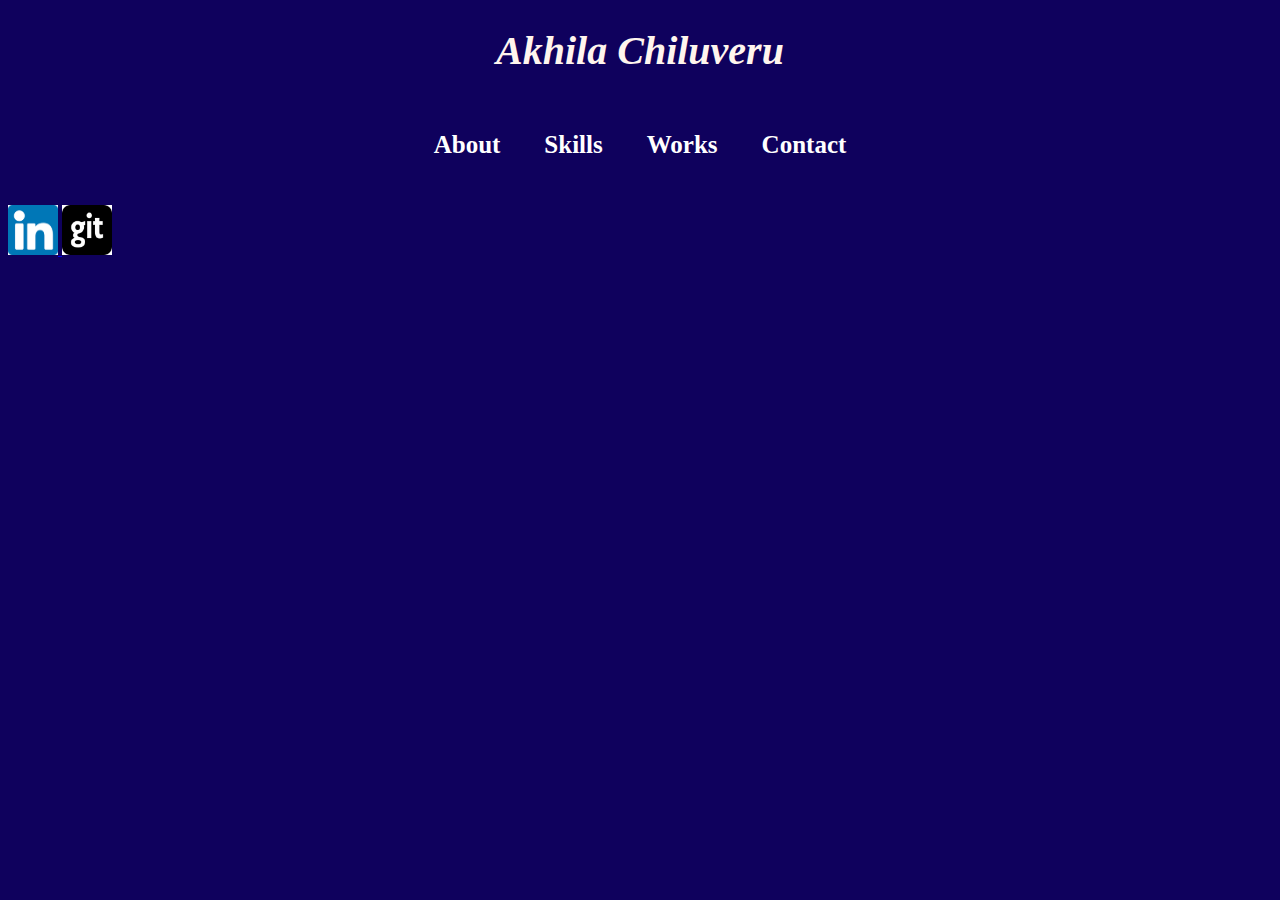
==== html/index.html @ ffb12eaf "initial folder structure with navbar logic added" ====
<!DOCTYPE html>
<html lang="en">
  <head>
    <meta charset="UTF-8" />
    <meta http-equiv="X-UA-Compatible" content="IE=edge" />
    <meta name="viewport" content="width=device-width, initial-scale=1.0" />
    <title>Akhila Chiluveru Portfolio</title>
    <link rel="stylesheet" href="../css/index.css" />
    <script derfer src="index.js"></script>
  </head>
  <body>
    <h1 class="myName">Akhila Chiluveru</h1>
    <header class="navbar">
      <nav role="navigation">
        <ul class="nav-list">
          <li class="list-item">
            <a class="nav-link" href="#">About</a>
          </li>

          <li class="list-item">
            <a class="nav-link" href="skills.html">Skills</a>
          </li>

          <li class="list-item">
            <a class="nav-link" href="works.html">Works</a>
          </li>

          <li class="list-item">
            <a class="nav-link" href="contact.html">Contact</a>
          </li>
        </ul>
      </nav>
    </header>

    <footer>
      <a href="https://www.linkedin.com/in/akhila-chiluveru/">
        <img alt="linkedin" src="../images/linkedin.png" width=50" height="50">
      </a>
      <a href="https://github.com/AkhilaChiluveru">
        <img alt="github" src="../images/github.jpg" width=50" height="50">
      </a>
    </footer>
  </body>
</html>
---- css/index.css ----
body {
  background-color: #0f015d;
}

.myName {
  color: seashell;
  font-style: italic;
  font-weight: bolder;
  font-size: 40px;
  text-align: center;
}
.nav-list {
  list-style: none;
  text-align: center;
  padding-left: 0%;
  margin-left: 0%;
}
.list-item {
  display: inline-block;
  padding: 30px 20px;
  font-size: 25px;
}
.nav-list :hover {
  color: rgb(135, 135, 241);
}
.nav-link {
  text-decoration: none;
  color: white;
  font-weight: bold;
}
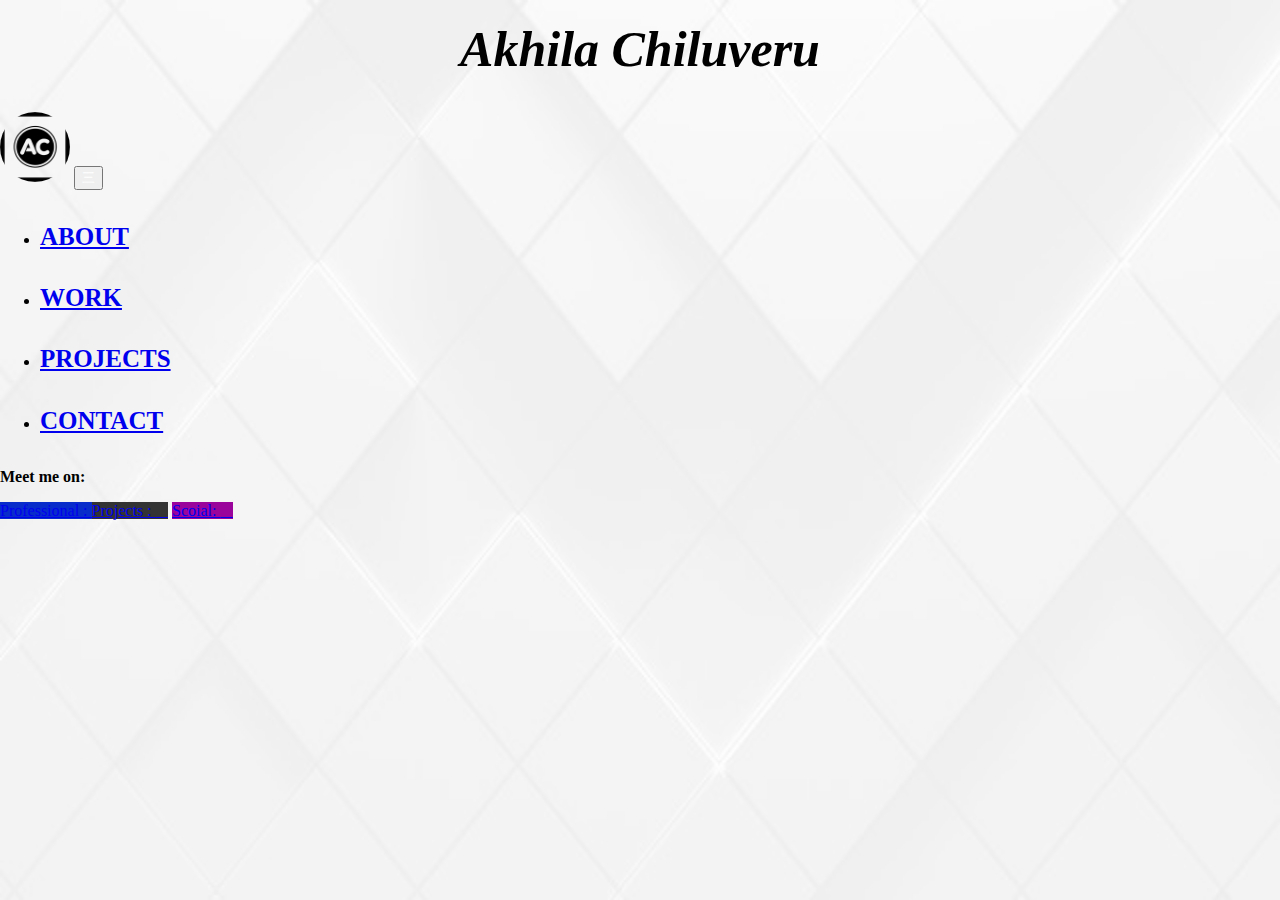
==== commit e38184a8: "Navbar&footer with bootstrap" ====
--- a/html/index.html
+++ b/html/index.html
@@ -4,41 +4,122 @@
     <meta charset="UTF-8" />
     <meta http-equiv="X-UA-Compatible" content="IE=edge" />
     <meta name="viewport" content="width=device-width, initial-scale=1.0" />
-    <title>Akhila Chiluveru Portfolio</title>
+    <title>Akhila chiluveru</title>
+    <link
+      href="https://cdn.jsdelivr.net/npm/bootstrap@5.0.2/dist/css/bootstrap.min.css"
+      rel="stylesheet"
+      integrity="sha384-EVSTQN3/azprG1Anm3QDgpJLIm9Nao0Yz1ztcQTwFspd3yD65VohhpuuCOmLASjC"
+      crossorigin="anonymous"
+    />
+
+    <link
+      rel="stylesheet"
+      href="https://cdnjs.cloudflare.com/ajax/libs/font-awesome/4.7.0/css/font-awesome.min.css"
+    />
+    <script
+      src="https://cdn.jsdelivr.net/npm/bootstrap@5.0.2/dist/js/bootstrap.min.js"
+      integrity="sha384-cVKIPhGWiC2Al4u+LWgxfKTRIcfu0JTxR+EQDz/bgldoEyl4H0zUF0QKbrJ0EcQF"
+      crossorigin="anonymous"
+    ></script>
+    <link
+      rel="stylesheet"
+      href="https://use.fontawesome.com/releases/v5.3.1/css/all.css"
+      integrity="sha384-mzrmE5qonljUremFsqc01SB46JvROS7bZs3IO2EmfFsd15uHvIt+Y8vEf7N7fWAU"
+      crossorigin="anonymous"
+    />
+
     <link rel="stylesheet" href="../css/index.css" />
-    <script derfer src="index.js"></script>
   </head>
   <body>
-    <h1 class="myName">Akhila Chiluveru</h1>
-    <header class="navbar">
-      <nav role="navigation">
-        <ul class="nav-list">
-          <li class="list-item">
-            <a class="nav-link" href="#">About</a>
-          </li>
+    <img id="background" src="../images/background.jpg" alt="background" />
 
-          <li class="list-item">
-            <a class="nav-link" href="skills.html">Skills</a>
-          </li>
+    <main>
+      <div>
+        <h1 class="myName">Akhila Chiluveru</h1>
+        <nav class="navbar navbar-expand-md navbar mb-3">
+          <div class="container-md">
+            <a class="navbar-brand">
+              <img
+                src="../images/Ac.png"
+                alt="AClogo"
+                class="mylogo"
+                height="70px"
+                width="70px"
+              />
+            </a>
+            <button
+              class="navbar-toggler collapsed bg-dark"
+              type="button"
+              data-bs-toggle="collapse"
+              data-bs-target="#collapsingNavbarMd"
+              aria-controls="collapsingNavbarMd"
+              aria-expanded="false"
+            >
+              <span class="navbar-toggler-icon text-center">三</span>
+            </button>
+            <div
+              class="navbar-collapse collapse justify-content-around"
+              id="collapsingNavbarMd"
+            >
+              <ul class="navbar-nav text-center nav-list">
+                <li class="nav-item p-2">
+                  <a href="#about" class="nav-link"
+                    ><h4 class="my-menu-item text-dark">ABOUT</h4>
+                  </a>
+                </li>
+                <li class="nav-item p-2">
+                  <a href="works.html" class="nav-link"
+                    ><h4 class="my-menu-item text-dark">WORK</h4></a
+                  >
+                </li>
+                <li class="nav-item p-2">
+                  <a href="projects.html" class="nav-link"
+                    ><h4 class="my-menu-item text-dark">PROJECTS</h4>
+                  </a>
+                </li>
+                <li class="nav-item p-2">
+                  <a href="contact.html" class="nav-link"
+                    ><h4 class="my-menu-item text-dark">CONTACT</h4></a
+                  >
+                </li>
+              </ul>
+            </div>
+          </div>
+        </nav>
+      </div>
+    </main>
+    <!-- Footer -->
+    <footer class="fixed-bottom text-center">
+      <div class="container my-5">
+        <section class="justify-content-center">
+          <p><strong>Meet me on: </strong></p>
 
-          <li class="list-item">
-            <a class="nav-link" href="works.html">Works</a>
-          </li>
+          <a
+            class="btn btn-primary btn-floating m-1"
+            style="background-color: #082cc9"
+            href="https://www.linkedin.com/in/akhila-chiluveru/"
+            role="button"
+            >Professional : <i class="fab fa-linkedin-in"></i>
+          </a>
 
-          <li class="list-item">
-            <a class="nav-link" href="contact.html">Contact</a>
-          </li>
-        </ul>
-      </nav>
-    </header>
-
-    <footer>
-      <a href="https://www.linkedin.com/in/akhila-chiluveru/">
-        <img alt="linkedin" src="../images/linkedin.png" width=50" height="50">
-      </a>
-      <a href="https://github.com/AkhilaChiluveru">
-        <img alt="github" src="../images/github.jpg" width=50" height="50">
-      </a>
+          <a
+            class="btn btn-primary btn-floating m-1"
+            style="background-color: #333333"
+            href="https://github.com/AkhilaChiluveru"
+            role="button"
+          >
+            Projects : <i class="fab fa-github"></i
+          ></a>
+          <a
+            class="btn btn-primary btn-floating m-1"
+            style="background-color: #9b049b"
+            href="https://www.instagram.com/art_by_akhila/"
+            role="button"
+          >
+            Scoial: <i class="fab fa-instagram"></i
+          ></a>
+        </section>
+      </div>
     </footer>
   </body>
 </html>
--- a/css/index.css
+++ b/css/index.css
@@ -1,30 +1,35 @@
+html,
 body {
-  background-color: #0f015d;
+  margin: 0;
+  padding: 0;
+  width: 100%;
+  height: 100%;
+  overflow: hidden;
 }
-
+#background {
+  position: absolute;
+  z-index: -1;
+  width: 100%;
+  height: 100%;
+  margin: 0;
+  opacity: 0.4;
+}
 .myName {
-  color: seashell;
+  font-size: 50px;
   font-style: italic;
-  font-weight: bolder;
-  font-size: 40px;
   text-align: center;
+  margin-top: 20px;
 }
-.nav-list {
-  list-style: none;
-  text-align: center;
-  padding-left: 0%;
-  margin-left: 0%;
+.mylogo {
+  border-radius: 50%;
 }
-.list-item {
-  display: inline-block;
-  padding: 30px 20px;
+.navbar-toggler {
+  color: yellow;
+}
+.navbar-toggler-icon {
+  color: white;
+}
+.my-menu-item {
+  font-weight: bold;
   font-size: 25px;
 }
-.nav-list :hover {
-  color: rgb(135, 135, 241);
-}
-.nav-link {
-  text-decoration: none;
-  color: white;
-  font-weight: bold;
-}
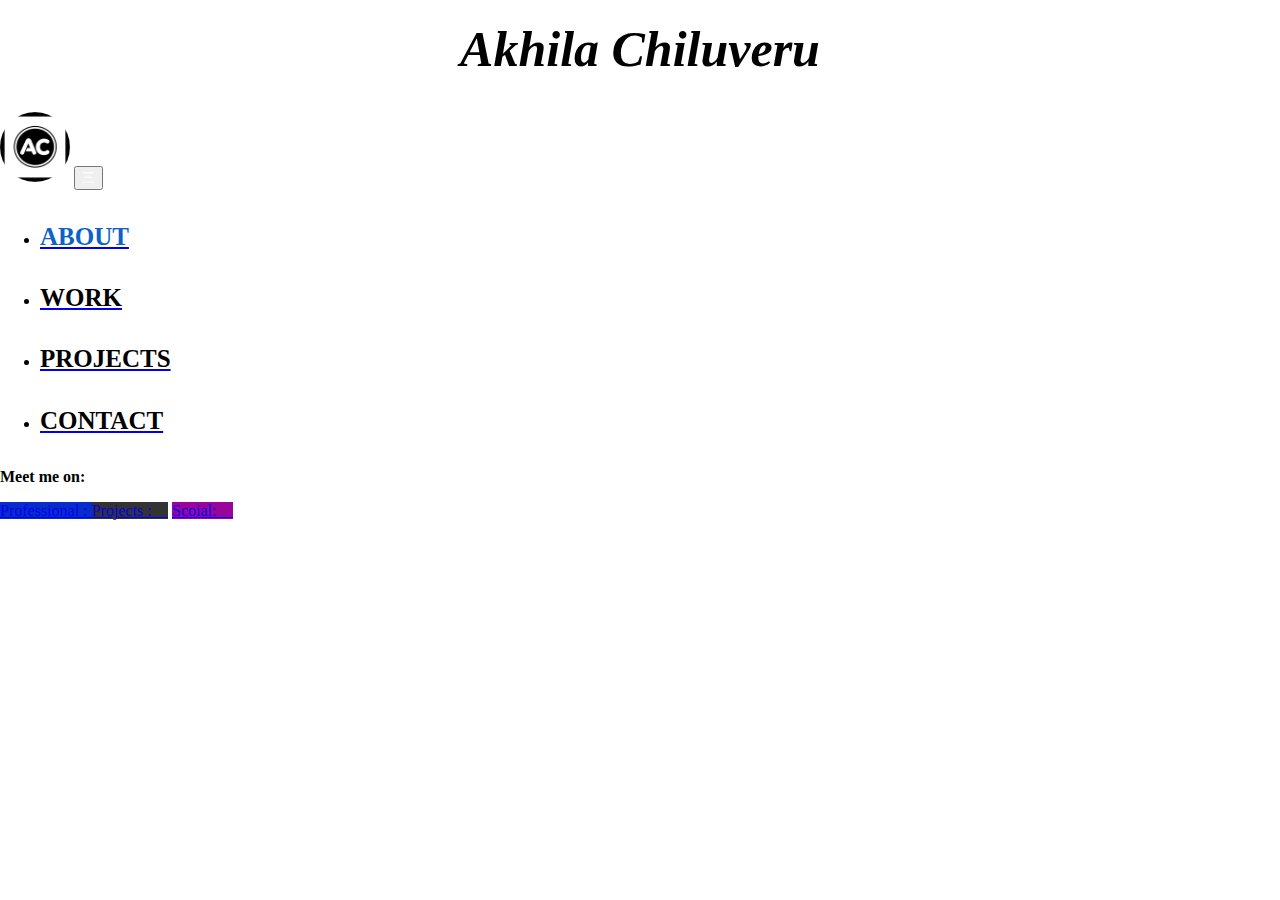
==== commit 8f5c7807: "hover and active styling added" ====
--- a/html/index.html
+++ b/html/index.html
@@ -31,7 +31,7 @@
     <link rel="stylesheet" href="../css/index.css" />
   </head>
   <body>
-    <img id="background" src="../images/background.jpg" alt="background" />
+    <!-- <img id="background" src="../images/background.jpg" alt="background" /> -->
 
     <main>
       <div>
@@ -64,22 +64,22 @@
               <ul class="navbar-nav text-center nav-list">
                 <li class="nav-item p-2">
                   <a href="#about" class="nav-link"
-                    ><h4 class="my-menu-item text-dark">ABOUT</h4>
+                    ><h4 class="my-menu-item myactive">ABOUT</h4>
                   </a>
                 </li>
                 <li class="nav-item p-2">
                   <a href="works.html" class="nav-link"
-                    ><h4 class="my-menu-item text-dark">WORK</h4></a
+                    ><h4 class="my-menu-item">WORK</h4></a
                   >
                 </li>
                 <li class="nav-item p-2">
                   <a href="projects.html" class="nav-link"
-                    ><h4 class="my-menu-item text-dark">PROJECTS</h4>
+                    ><h4 class="my-menu-item">PROJECTS</h4>
                   </a>
                 </li>
                 <li class="nav-item p-2">
                   <a href="contact.html" class="nav-link"
-                    ><h4 class="my-menu-item text-dark">CONTACT</h4></a
+                    ><h4 class="my-menu-item">CONTACT</h4></a
                   >
                 </li>
               </ul>
--- a/css/index.css
+++ b/css/index.css
@@ -24,12 +24,18 @@
   border-radius: 50%;
 }
 .navbar-toggler {
-  color: yellow;
-}
-.navbar-toggler-icon {
   color: white;
 }
+
 .my-menu-item {
   font-weight: bold;
   font-size: 25px;
+  color: black;
 }
+.nav-link:hover {
+  transform: scale(1.2);
+}
+.myactive {
+  color: rgb(12, 99, 199);
+  font-weight: bolder;
+}
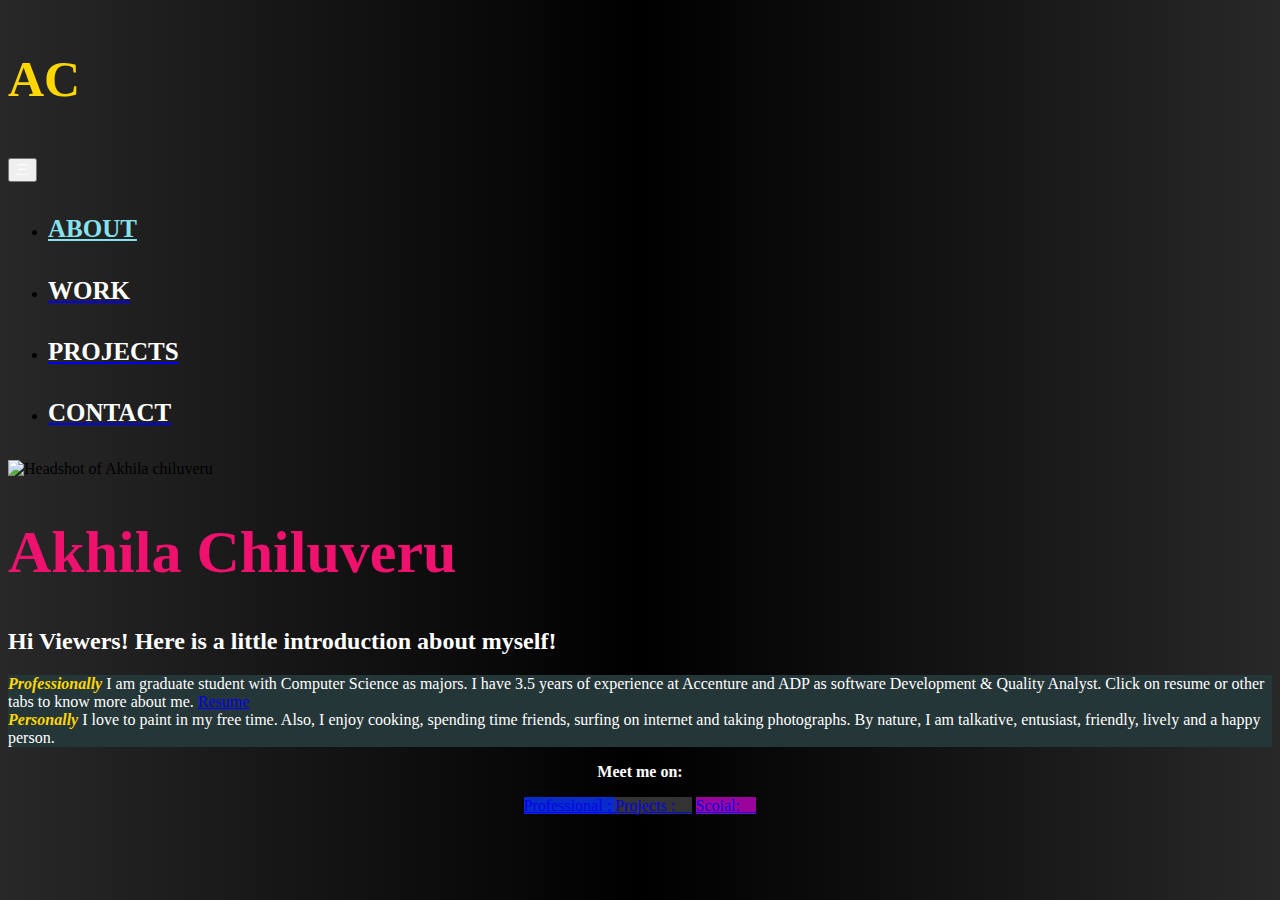
==== commit e884e7c3: "index page completed-navbar, about, footer" ====
--- a/html/index.html
+++ b/html/index.html
@@ -31,65 +31,95 @@
     <link rel="stylesheet" href="../css/index.css" />
   </head>
   <body>
-    <!-- <img id="background" src="../images/background.jpg" alt="background" /> -->
-
     <main>
-      <div>
-        <h1 class="myName">Akhila Chiluveru</h1>
-        <nav class="navbar navbar-expand-md navbar mb-3">
-          <div class="container-md">
-            <a class="navbar-brand">
-              <img
-                src="../images/Ac.png"
-                alt="AClogo"
-                class="mylogo"
-                height="70px"
-                width="70px"
-              />
-            </a>
-            <button
-              class="navbar-toggler collapsed bg-dark"
-              type="button"
-              data-bs-toggle="collapse"
-              data-bs-target="#collapsingNavbarMd"
-              aria-controls="collapsingNavbarMd"
-              aria-expanded="false"
+      <nav class="navbar navbar-expand-md navbar mb-3">
+        <div class="container-md">
+          <h3 class="initials">AC</h3>
+          <button
+            class="navbar-toggler collapsed"
+            type="button"
+            data-bs-toggle="collapse"
+            data-bs-target="#collapsingNavbarMd"
+            aria-controls="collapsingNavbarMd"
+            aria-expanded="false"
+          >
+            <span class="navbar-toggler-icon text-center">三</span>
+          </button>
+          <div
+            class="navbar-collapse collapse justify-content-around"
+            id="collapsingNavbarMd"
+          >
+            <ul class="navbar-nav text-center nav-list">
+              <li class="nav-item p-2">
+                <a href="#about" class="nav-link"
+                  ><h4 class="my-menu-item myactive">ABOUT</h4>
+                </a>
+              </li>
+              <li class="nav-item p-2">
+                <a href="works.html" class="nav-link"
+                  ><h4 class="my-menu-item">WORK</h4></a
+                >
+              </li>
+              <li class="nav-item p-2">
+                <a href="projects.html" class="nav-link"
+                  ><h4 class="my-menu-item">PROJECTS</h4>
+                </a>
+              </li>
+              <li class="nav-item p-2">
+                <a href="contact.html" class="nav-link"
+                  ><h4 class="my-menu-item">CONTACT</h4></a
+                >
+              </li>
+            </ul>
+          </div>
+        </div>
+      </nav>
+      <div class="container text-center p-20" id="about">
+        <div class="row-md-6 text-center myimage">
+          <img
+            class="border border-5 border-dark rounded"
+            id="profile"
+            src="../images/akhila.png"
+            alt="Headshot of Akhila chiluveru"
+            width="300"
+            height="350"
+          />
+        </div>
+        <h1 class="text-center p-3 myname">Akhila Chiluveru</h1>
+        <div class="row-md-6 text-center p-2">
+          <h2 class="h">
+            Hi Viewers! Here is a little introduction about myself!<br />
+          </h2>
+          <div class="row p-2">
+            <div
+              class="col border border-secondary border-3 rounded p-2 m-2 introbox"
             >
-              <span class="navbar-toggler-icon text-center">三</span>
-            </button>
+              <span class="mybioFirstWord">Professionally</span> I am graduate
+              student with Computer Science as majors. I have 3.5 years of
+              experience at Accenture and ADP as software Development & Quality
+              Analyst. Click on resume or other tabs to know more about me.
+              <a
+                class="btn btn-dark btn-sm"
+                href="./MiscFiles/Akhila-office-linkedin.pdf"
+                >Resume</a
+              >
+            </div>
             <div
-              class="navbar-collapse collapse justify-content-around"
-              id="collapsingNavbarMd"
+              class="col border border-secondary border-3 rounded p-2 m-2 introbox"
             >
-              <ul class="navbar-nav text-center nav-list">
-                <li class="nav-item p-2">
-                  <a href="#about" class="nav-link"
-                    ><h4 class="my-menu-item myactive">ABOUT</h4>
-                  </a>
-                </li>
-                <li class="nav-item p-2">
-                  <a href="works.html" class="nav-link"
-                    ><h4 class="my-menu-item">WORK</h4></a
-                  >
-                </li>
-                <li class="nav-item p-2">
-                  <a href="projects.html" class="nav-link"
-                    ><h4 class="my-menu-item">PROJECTS</h4>
-                  </a>
-                </li>
-                <li class="nav-item p-2">
-                  <a href="contact.html" class="nav-link"
-                    ><h4 class="my-menu-item">CONTACT</h4></a
-                  >
-                </li>
-              </ul>
+              <span class="mybioFirstWord">Personally </span>
+              I love to paint in my free time. Also, I enjoy cooking, spending
+              time friends, surfing on internet and taking photographs. By
+              nature, I am talkative, entusiast, friendly, lively and a happy
+              person.
             </div>
           </div>
-        </nav>
+        </div>
       </div>
     </main>
+
     <!-- Footer -->
-    <footer class="fixed-bottom text-center">
+    <footer class="text-center">
       <div class="container my-5">
         <section class="justify-content-center">
           <p><strong>Meet me on: </strong></p>
--- a/css/index.css
+++ b/css/index.css
@@ -1,18 +1,10 @@
-html,
 body {
-  margin: 0;
-  padding: 0;
-  width: 100%;
-  height: 100%;
-  overflow: hidden;
-}
-#background {
-  position: absolute;
-  z-index: -1;
-  width: 100%;
-  height: 100%;
-  margin: 0;
-  opacity: 0.4;
+  background: linear-gradient(
+    to right,
+    rgb(41, 40, 40),
+    black,
+    rgb(41, 40, 40)
+  );
 }
 .myName {
   font-size: 50px;
@@ -20,22 +12,55 @@
   text-align: center;
   margin-top: 20px;
 }
-.mylogo {
-  border-radius: 50%;
+.initials {
+  color: gold;
+  font-size: 50px;
+  font-weight: bold;
+  font-family: Apple Chancery, cursive;
 }
-.navbar-toggler {
+.navbar-toggler h2,
+h1,
+h2,
+h3,
+h4,
+h5,
+h6,
+footer,
+p,
+span,
+introbox {
   color: white;
 }
-
+.myname {
+  font-family: Apple Chancery, cursive;
+  font-size: 60px;
+  color: rgb(238, 17, 109);
+}
 .my-menu-item {
   font-weight: bold;
   font-size: 25px;
-  color: black;
+  color: white;
 }
 .nav-link:hover {
   transform: scale(1.2);
 }
 .myactive {
-  color: rgb(12, 99, 199);
+  color: rgb(135, 226, 238);
   font-weight: bolder;
+  text-decoration: underline;
 }
+.mybioFirstWord {
+  font-style: italic;
+  font-weight: bold;
+  color: gold;
+}
+
+.introbox {
+  background: rgb(37, 54, 56);
+  color: white;
+}
+footer {
+  height: var(--footer-height);
+  bottom: 0;
+  text-align: center;
+}
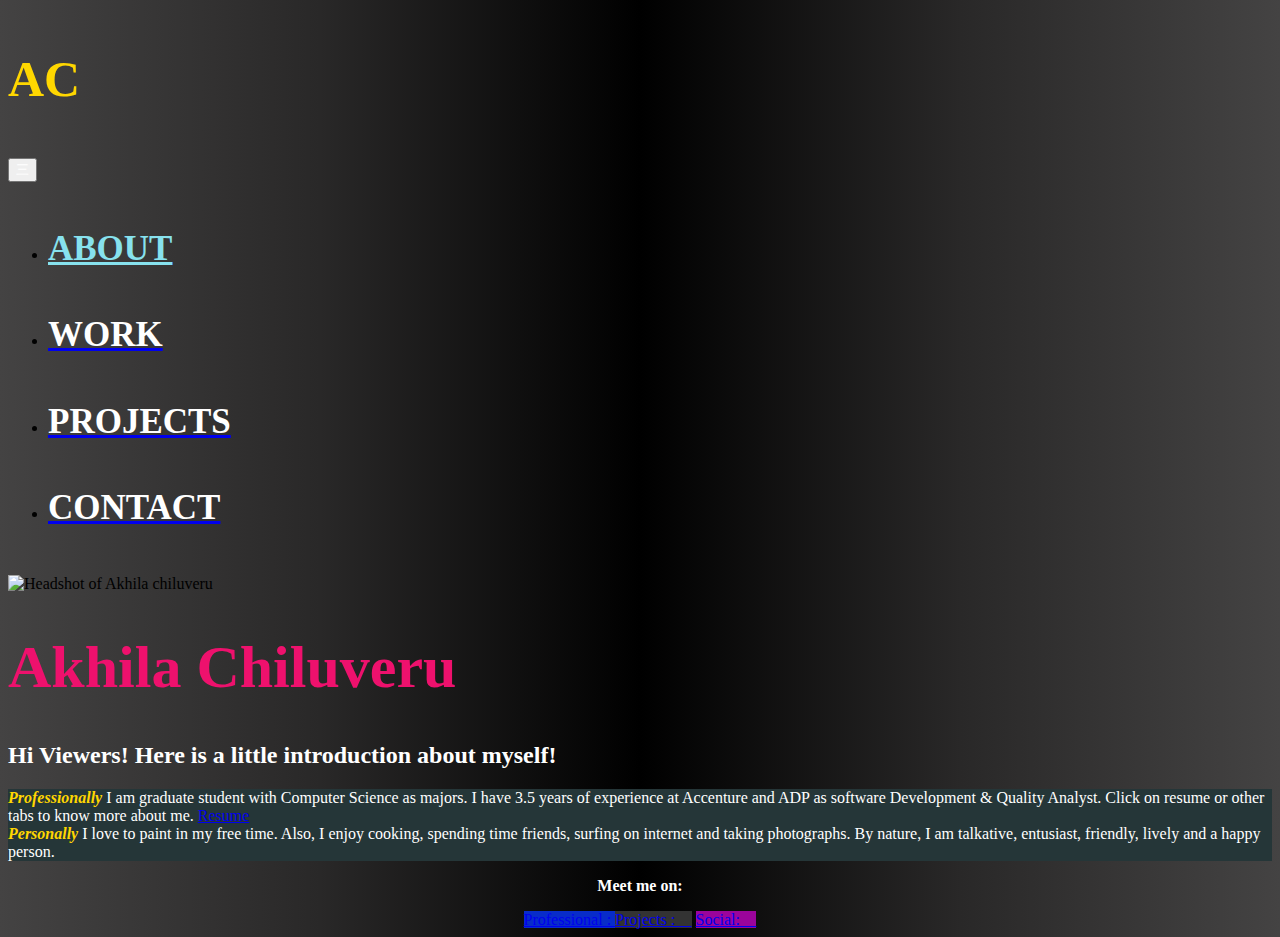
==== commit e9bd82b2: "works.html completed" ====
--- a/html/index.html
+++ b/html/index.html
@@ -100,7 +100,7 @@
               Analyst. Click on resume or other tabs to know more about me.
               <a
                 class="btn btn-dark btn-sm"
-                href="./MiscFiles/Akhila-office-linkedin.pdf"
+                href="../MiscFiles/Akhila-office-linkedin.pdf"
                 >Resume</a
               >
             </div>
@@ -146,7 +146,7 @@
             href="https://www.instagram.com/art_by_akhila/"
             role="button"
           >
-            Scoial: <i class="fab fa-instagram"></i
+            Social: <i class="fab fa-instagram"></i
           ></a>
         </section>
       </div>
--- a/css/index.css
+++ b/css/index.css
@@ -1,11 +1,14 @@
 body {
   background: linear-gradient(
     to right,
+    rgb(68, 67, 67),
     rgb(41, 40, 40),
     black,
-    rgb(41, 40, 40)
+    rgb(41, 40, 40),
+    rgb(68, 67, 67)
   );
 }
+
 .myName {
   font-size: 50px;
   font-style: italic;
@@ -36,9 +39,16 @@
   font-size: 60px;
   color: rgb(238, 17, 109);
 }
+.pinktext {
+  color: rgb(238, 17, 109);
+}
+.goldtext,
+.star {
+  color: gold;
+}
 .my-menu-item {
   font-weight: bold;
-  font-size: 25px;
+  font-size: 35px;
   color: white;
 }
 .nav-link:hover {
@@ -64,3 +74,32 @@
   bottom: 0;
   text-align: center;
 }
+
+/* works page */
+.wrapper {
+  width: 70%;
+}
+@media (max-width: 992px) {
+  .wrapper {
+    width: 100%;
+  }
+}
+.panel-heading {
+  padding: 0;
+  border: 0;
+}
+.panel-title > a,
+.panel-title > a:active {
+  display: block;
+  padding: 15px;
+  color: rgb(238, 17, 109);
+  font-size: 25px;
+  font-weight: bold;
+  text-decoration: none;
+}
+.panel-heading a:before {
+  font-family: "Glyphicons Halflings";
+  content: "\e114";
+  float: right;
+  transition: all 0.5s;
+}
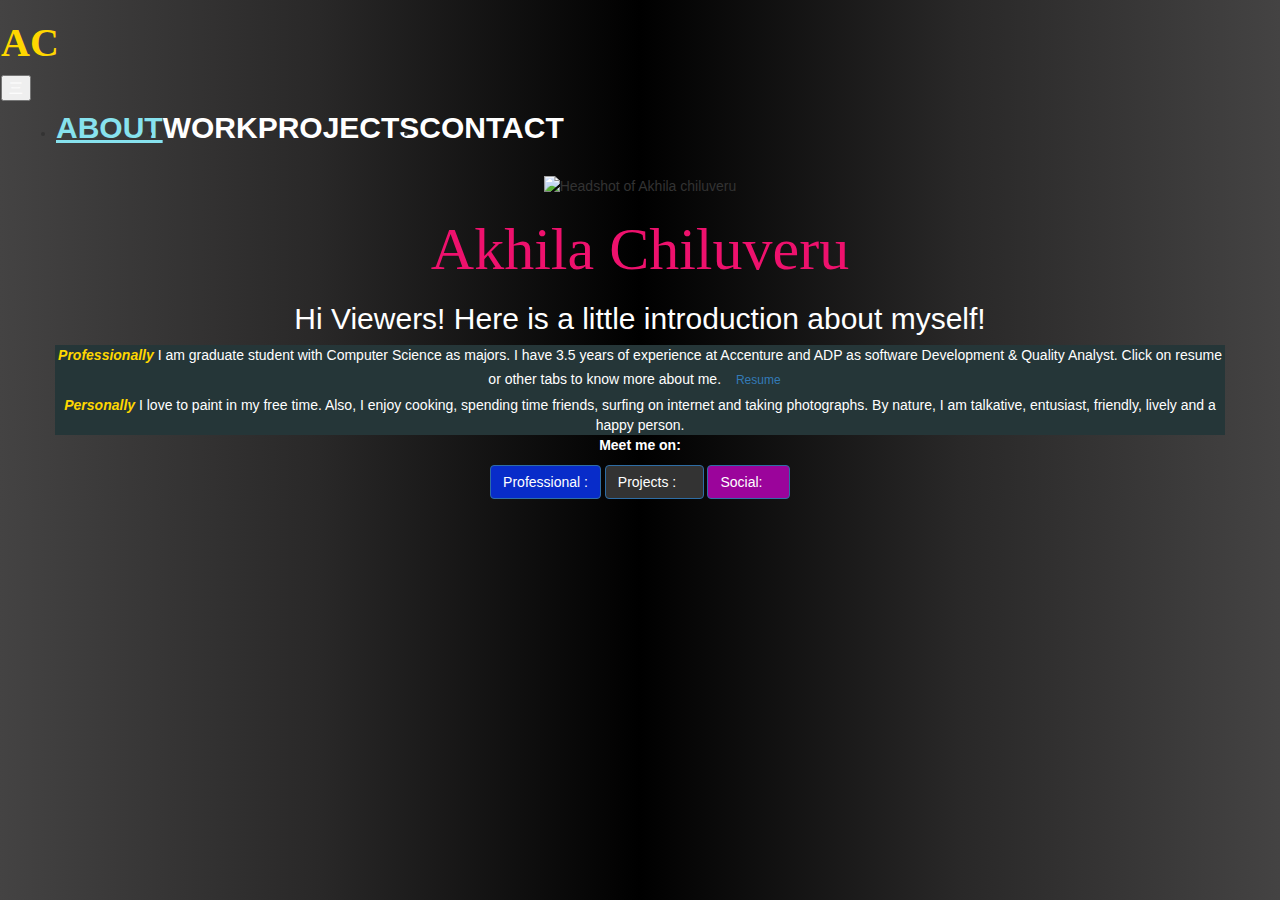
==== commit 5816e25a: "Projects page code added" ====
--- a/html/index.html
+++ b/html/index.html
@@ -11,7 +11,12 @@
       integrity="sha384-EVSTQN3/azprG1Anm3QDgpJLIm9Nao0Yz1ztcQTwFspd3yD65VohhpuuCOmLASjC"
       crossorigin="anonymous"
     />
-
+    <script src="https://code.jquery.com/jquery-2.2.4.min.js"></script>
+    <script src="https://maxcdn.bootstrapcdn.com/bootstrap/3.3.6/js/bootstrap.min.js"></script>
+    <link
+      href="https://maxcdn.bootstrapcdn.com/bootstrap/3.3.6/css/bootstrap.min.css"
+      rel="stylesheet"
+    />
     <link
       rel="stylesheet"
       href="https://cdnjs.cloudflare.com/ajax/libs/font-awesome/4.7.0/css/font-awesome.min.css"
@@ -27,7 +32,6 @@
       integrity="sha384-mzrmE5qonljUremFsqc01SB46JvROS7bZs3IO2EmfFsd15uHvIt+Y8vEf7N7fWAU"
       crossorigin="anonymous"
     />
-
     <link rel="stylesheet" href="../css/index.css" />
   </head>
   <body>
--- a/css/index.css
+++ b/css/index.css
@@ -17,7 +17,7 @@
 }
 .initials {
   color: gold;
-  font-size: 50px;
+  font-size: 40px;
   font-weight: bold;
   font-family: Apple Chancery, cursive;
 }
@@ -46,13 +46,18 @@
 .star {
   color: gold;
 }
+.whitetext {
+  color: white;
+}
 .my-menu-item {
   font-weight: bold;
-  font-size: 35px;
+  font-size: 30px;
   color: white;
+  word-spacing: 20px;
 }
-.nav-link:hover {
-  transform: scale(1.2);
+.my-menu-item:hover {
+  transform: scale(1.1);
+  text-decoration: underline;
 }
 .myactive {
   color: rgb(135, 226, 238);
@@ -75,6 +80,10 @@
   text-align: center;
 }
 
+.label-default {
+  background-color: gold;
+  color: black;
+}
 /* works page */
 .wrapper {
   width: 70%;
@@ -103,3 +112,11 @@
   float: right;
   transition: all 0.5s;
 }
+
+.myprojects:hover {
+  transform: scale(1.2);
+}
+.myprojects {
+  width: 350px;
+  height: 400px;
+}
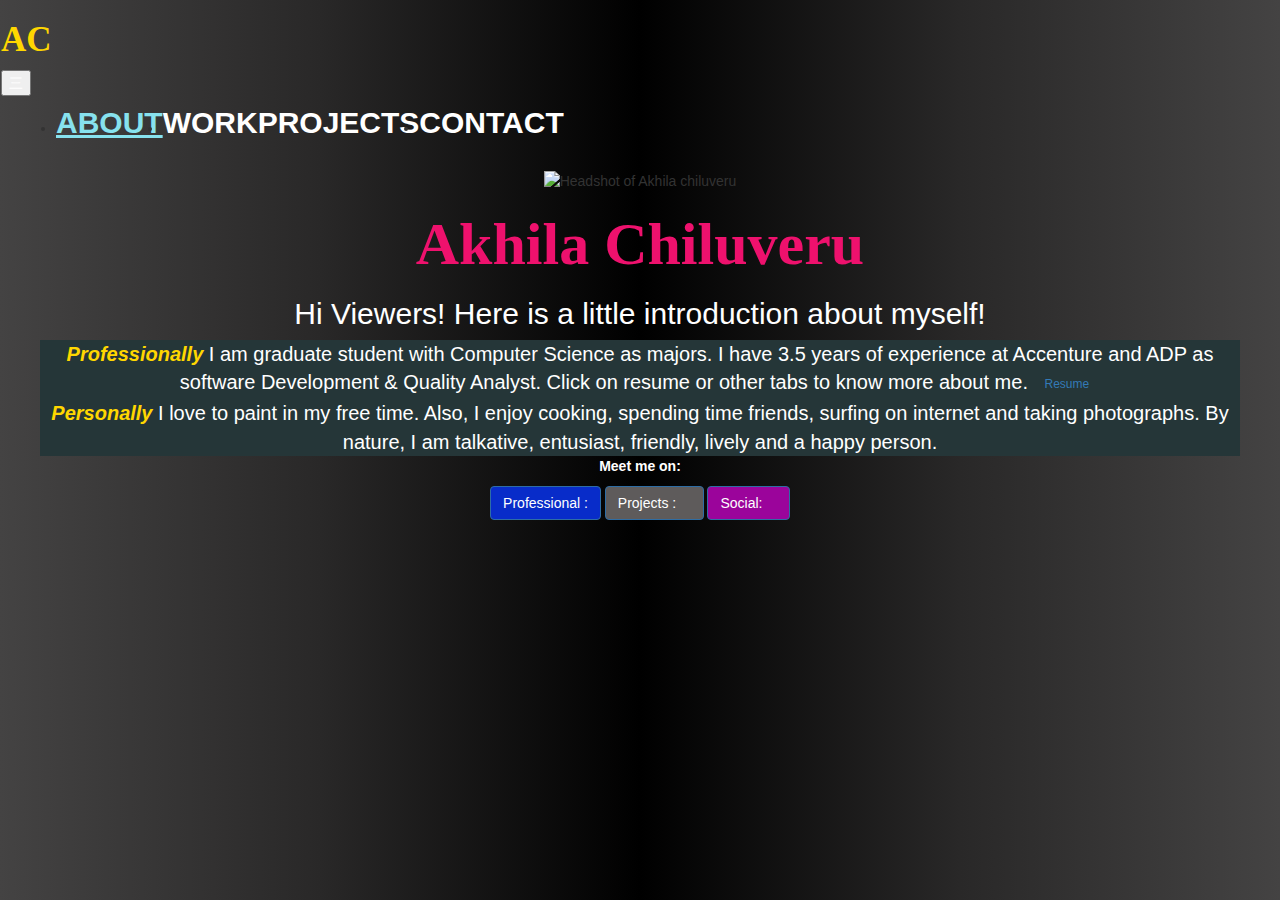
==== commit 76ea9da0: "Fixed CSS,HTML problems" ====
--- a/html/index.html
+++ b/html/index.html
@@ -38,7 +38,7 @@
     <main>
       <nav class="navbar navbar-expand-md navbar mb-3">
         <div class="container-md">
-          <h3 class="initials">AC</h3>
+          <h3 class="initials border border-2 p-3">AC</h3>
           <button
             class="navbar-toggler collapsed"
             type="button"
@@ -89,33 +89,38 @@
             height="350"
           />
         </div>
-        <h1 class="text-center p-3 myname">Akhila Chiluveru</h1>
-        <div class="row-md-6 text-center p-2">
+        <h1 class="text-center p-2 myname">Akhila Chiluveru</h1>
+        <div class="row-md-6 text-center">
           <h2 class="h">
-            Hi Viewers! Here is a little introduction about myself!<br />
+            Hi Viewers! Here is a little introduction about myself!
           </h2>
           <div class="row p-2">
             <div
-              class="col border border-secondary border-3 rounded p-2 m-2 introbox"
+              class="row border border-secondary border-3 rounded p-2 m-2 introbox"
             >
-              <span class="mybioFirstWord">Professionally</span> I am graduate
-              student with Computer Science as majors. I have 3.5 years of
-              experience at Accenture and ADP as software Development & Quality
-              Analyst. Click on resume or other tabs to know more about me.
-              <a
-                class="btn btn-dark btn-sm"
-                href="../MiscFiles/Akhila-office-linkedin.pdf"
-                >Resume</a
-              >
+              <span
+                ><span class="mybioFirstWord">Professionally</span> I am
+                graduate student with Computer Science as majors. I have 3.5
+                years of experience at Accenture and ADP as software Development
+                & Quality Analyst. Click on resume or other tabs to know more
+                about me.
+                <a
+                  class="btn btn-light btn-sm"
+                  href="../MiscFiles/Akhila-office-linkedin.pdf"
+                  >Resume</a
+                >
+              </span>
             </div>
             <div
-              class="col border border-secondary border-3 rounded p-2 m-2 introbox"
+              class="row border border-secondary border-3 rounded p-2 m-2 introbox"
             >
-              <span class="mybioFirstWord">Personally </span>
-              I love to paint in my free time. Also, I enjoy cooking, spending
-              time friends, surfing on internet and taking photographs. By
-              nature, I am talkative, entusiast, friendly, lively and a happy
-              person.
+              <span
+                ><span class="mybioFirstWord">Personally </span>
+                I love to paint in my free time. Also, I enjoy cooking, spending
+                time friends, surfing on internet and taking photographs. By
+                nature, I am talkative, entusiast, friendly, lively and a happy
+                person.
+              </span>
             </div>
           </div>
         </div>
@@ -138,7 +143,7 @@
 
           <a
             class="btn btn-primary btn-floating m-1"
-            style="background-color: #333333"
+            style="background-color: #5e5b5b"
             href="https://github.com/AkhilaChiluveru"
             role="button"
           >
--- a/css/index.css
+++ b/css/index.css
@@ -17,9 +17,10 @@
 }
 .initials {
   color: gold;
-  font-size: 40px;
+  font-size: 35px;
   font-weight: bold;
   font-family: Apple Chancery, cursive;
+  border-radius: 50%;
 }
 .navbar-toggler h2,
 h1,
@@ -31,23 +32,27 @@
 footer,
 p,
 span,
-introbox {
+.introbox {
   color: white;
 }
 .myname {
   font-family: Apple Chancery, cursive;
   font-size: 60px;
   color: rgb(238, 17, 109);
+  font-weight: bold;
 }
 .pinktext {
-  color: rgb(238, 17, 109);
+  color: #ee116d;
 }
 .goldtext,
 .star {
-  color: gold;
+  color: #ffd700;
 }
 .whitetext {
   color: white;
+}
+.boldText {
+  font-weight: bold;
 }
 .my-menu-item {
   font-weight: bold;
@@ -55,9 +60,10 @@
   color: white;
   word-spacing: 20px;
 }
-.my-menu-item:hover {
-  transform: scale(1.1);
-  text-decoration: underline;
+.initials:hover,
+.my-menu-item:hover,
+.myprojects:hover {
+  transform: scale(1.2);
 }
 .myactive {
   color: rgb(135, 226, 238);
@@ -73,6 +79,7 @@
 .introbox {
   background: rgb(37, 54, 56);
   color: white;
+  font-size: 20px;
 }
 footer {
   height: var(--footer-height);
@@ -100,7 +107,7 @@
 .panel-title > a,
 .panel-title > a:active {
   display: block;
-  padding: 15px;
+  padding: 20px;
   color: rgb(238, 17, 109);
   font-size: 25px;
   font-weight: bold;
@@ -113,10 +120,23 @@
   transition: all 0.5s;
 }
 
-.myprojects:hover {
-  transform: scale(1.2);
-}
 .myprojects {
   width: 350px;
   height: 400px;
 }
+
+#toTop {
+  display: none;
+  position: fixed;
+  bottom: 20px;
+  right: 30px;
+  background-color: black;
+  color: white;
+  border-radius: 40%;
+  font-size: 40px;
+  padding-bottom: 5px;
+}
+
+#toTop:hover {
+  background-color: #555; /* Add a dark-grey background on hover */
+}
